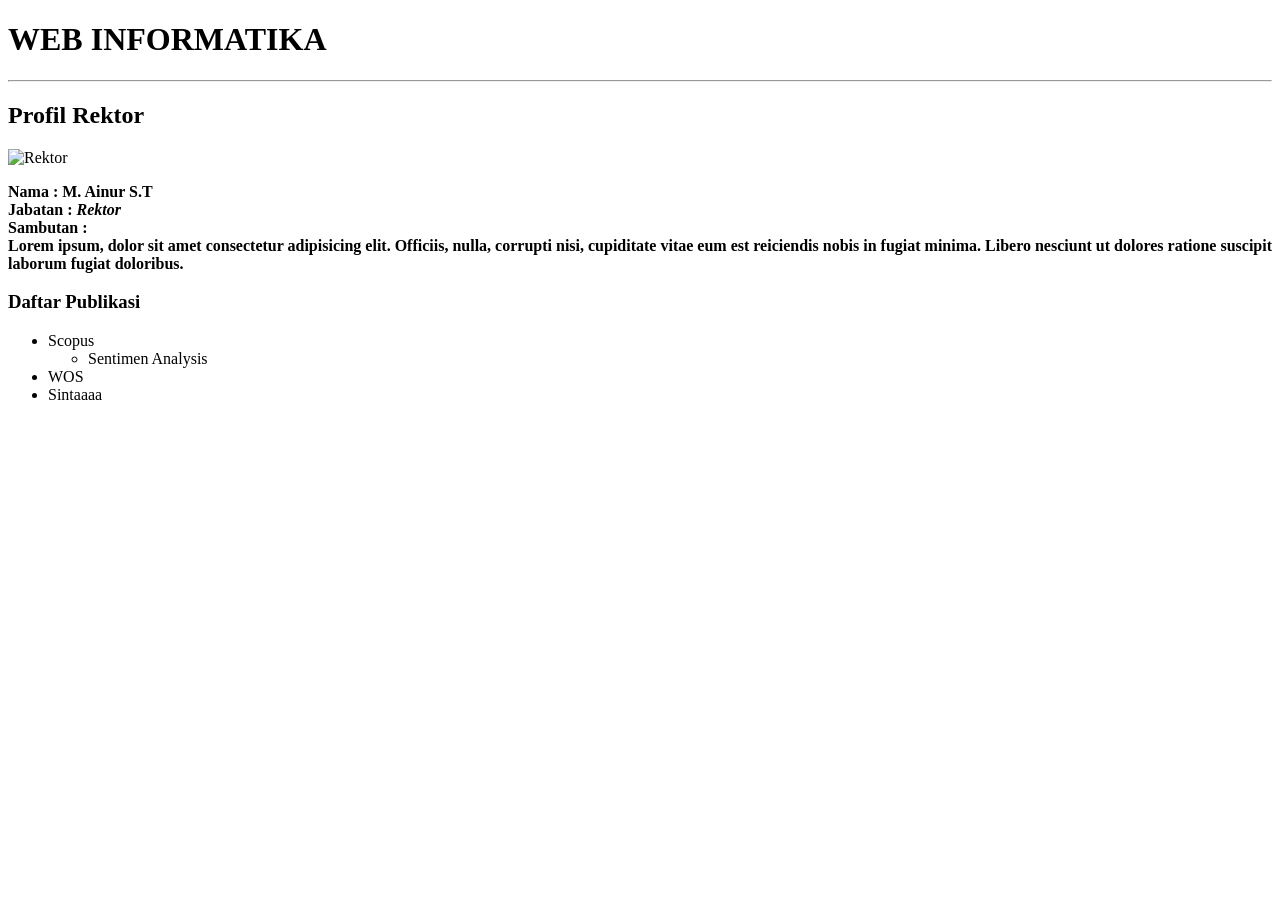
==== index.html @ 3a3ce1b7 "add homepage" ====
<!DOCTYPE html>
<html lang="en">
<head>
    <meta charset="UTF-8">
    <meta name="viewport" content="width=device-width, initial-scale=1.0">
    <title>INFORMATIKA KELAS A</title>
</head>
<body>
    <h1>WEB INFORMATIKA</h1>
    <hr>
    <h2>Profil Rektor</h2>
    <img src="C:\ifARR\asset\images\Gambar Ainur.jpeg"  alt="Rektor" width="100px" />
    <p>
        <b>Nama : M. Ainur S.T <br />
        Jabatan : <i>Rektor</i> <br />
        Sambutan : <br /> Lorem ipsum, dolor sit amet consectetur adipisicing elit. Officiis, nulla, corrupti nisi, cupiditate vitae eum est reiciendis nobis in fugiat minima. Libero nesciunt ut dolores ratione suscipit laborum fugiat doloribus.</b>
    </p>
    <h3>Daftar Publikasi</h3>
    <ul>
        <li>Scopus</li>
            <ul>
                <li>Sentimen Analysis</li>
            </ul>
        <li>WOS</li>
        <li>Sintaaaa</li>
    </ul>
</body>
</html>
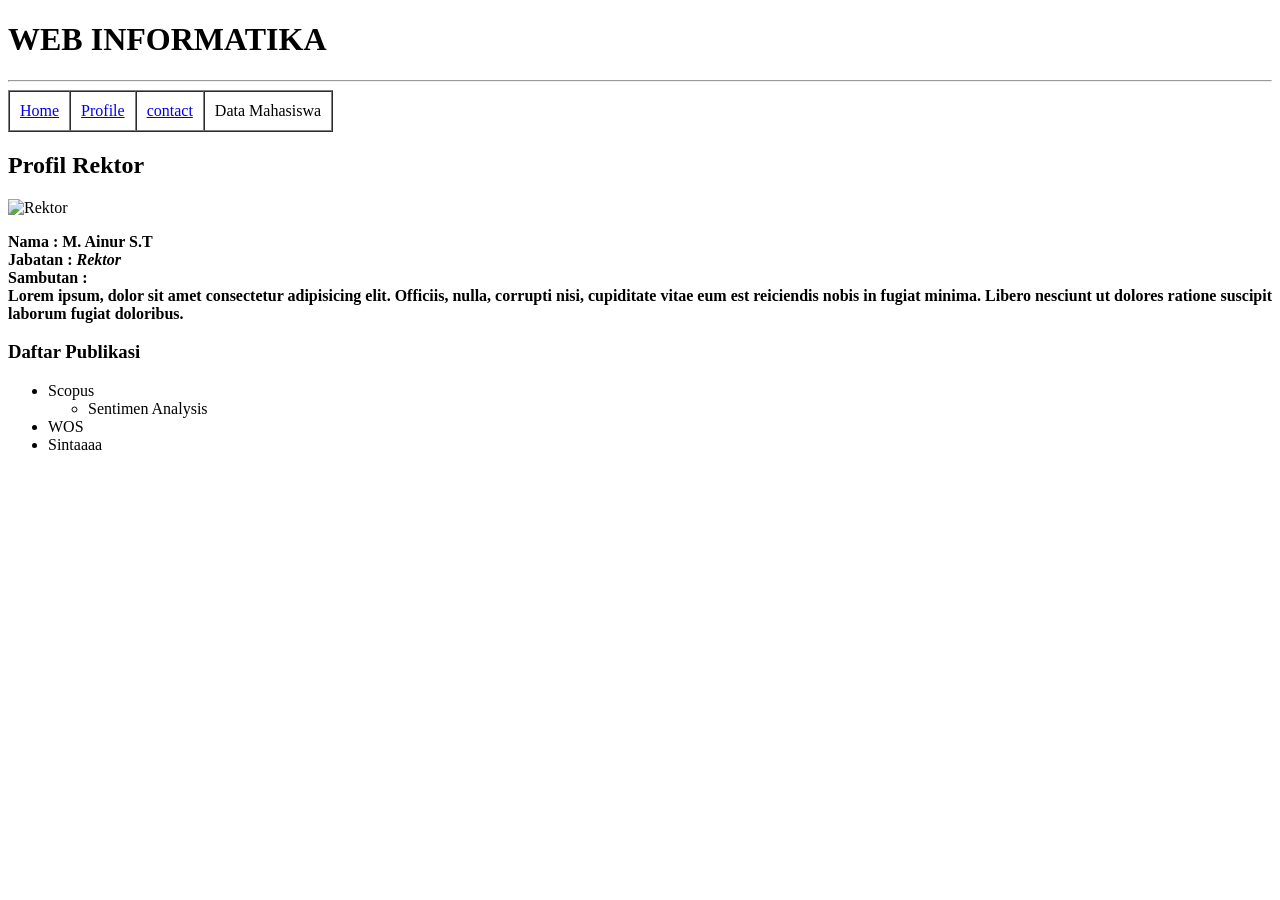
==== commit 4aa93c87: "feat: navigation" ====
--- a/index.html
+++ b/index.html
@@ -8,6 +8,16 @@
 <body>
     <h1>WEB INFORMATIKA</h1>
     <hr>
+    <table border="1px" cellspacing="0" cellpadding="10px">
+        <tr>
+            <td>
+                <a href="index.html">Home</a>
+            </td>
+            <td><a href="Profile.html">Profile</a></td>
+            <td><a href="contact.html">contact</a></td>
+            <td>Data Mahasiswa</td>
+        </tr>
+    </table>
     <h2>Profil Rektor</h2>
     <img src="C:\ifARR\asset\images\Gambar Ainur.jpeg"  alt="Rektor" width="100px" />
     <p>
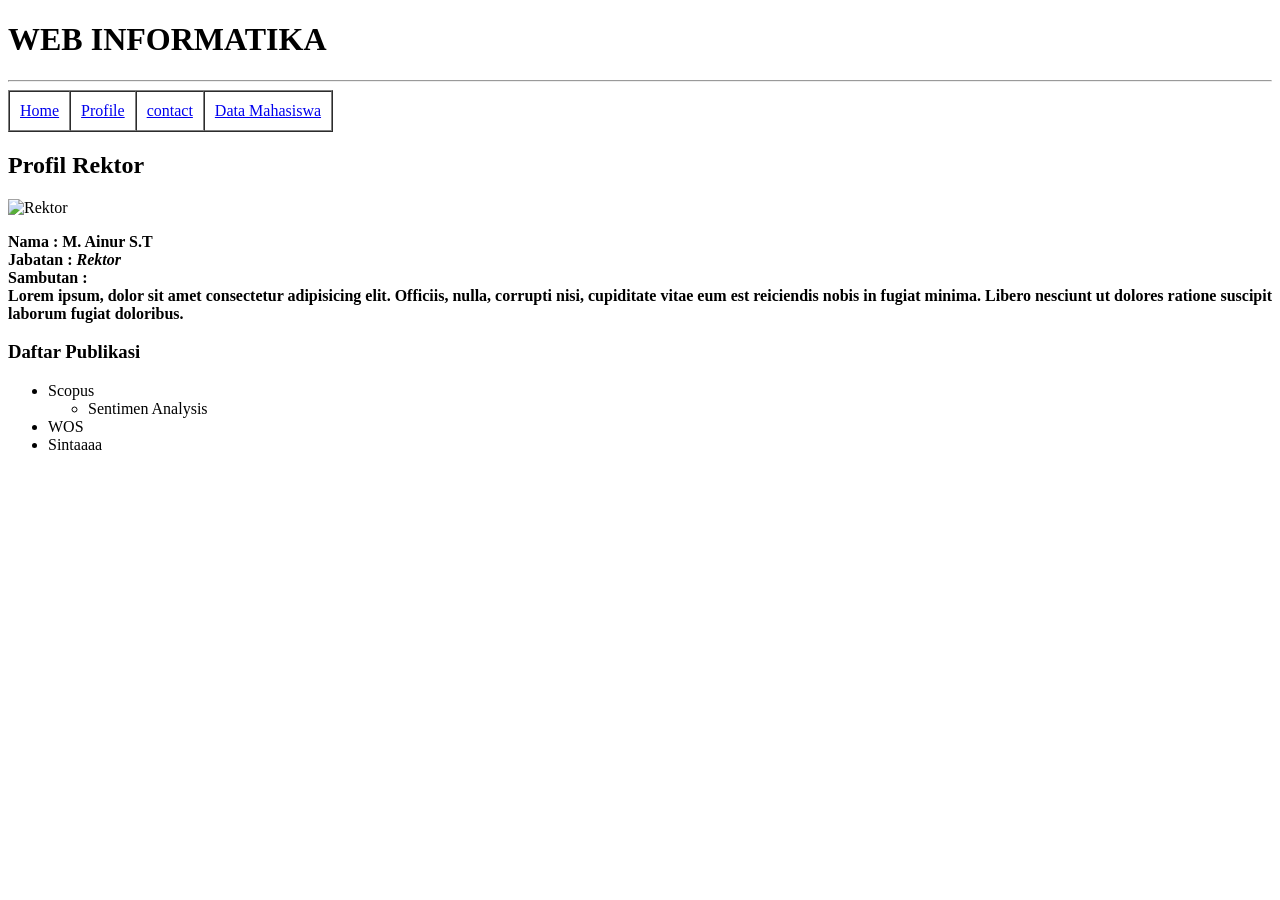
==== commit b619006c: "add table" ====
--- a/index.html
+++ b/index.html
@@ -15,7 +15,7 @@
             </td>
             <td><a href="Profile.html">Profile</a></td>
             <td><a href="contact.html">contact</a></td>
-            <td>Data Mahasiswa</td>
+            <td><a href="mahasiswa.html">Data Mahasiswa</a></td>
         </tr>
     </table>
     <h2>Profil Rektor</h2>
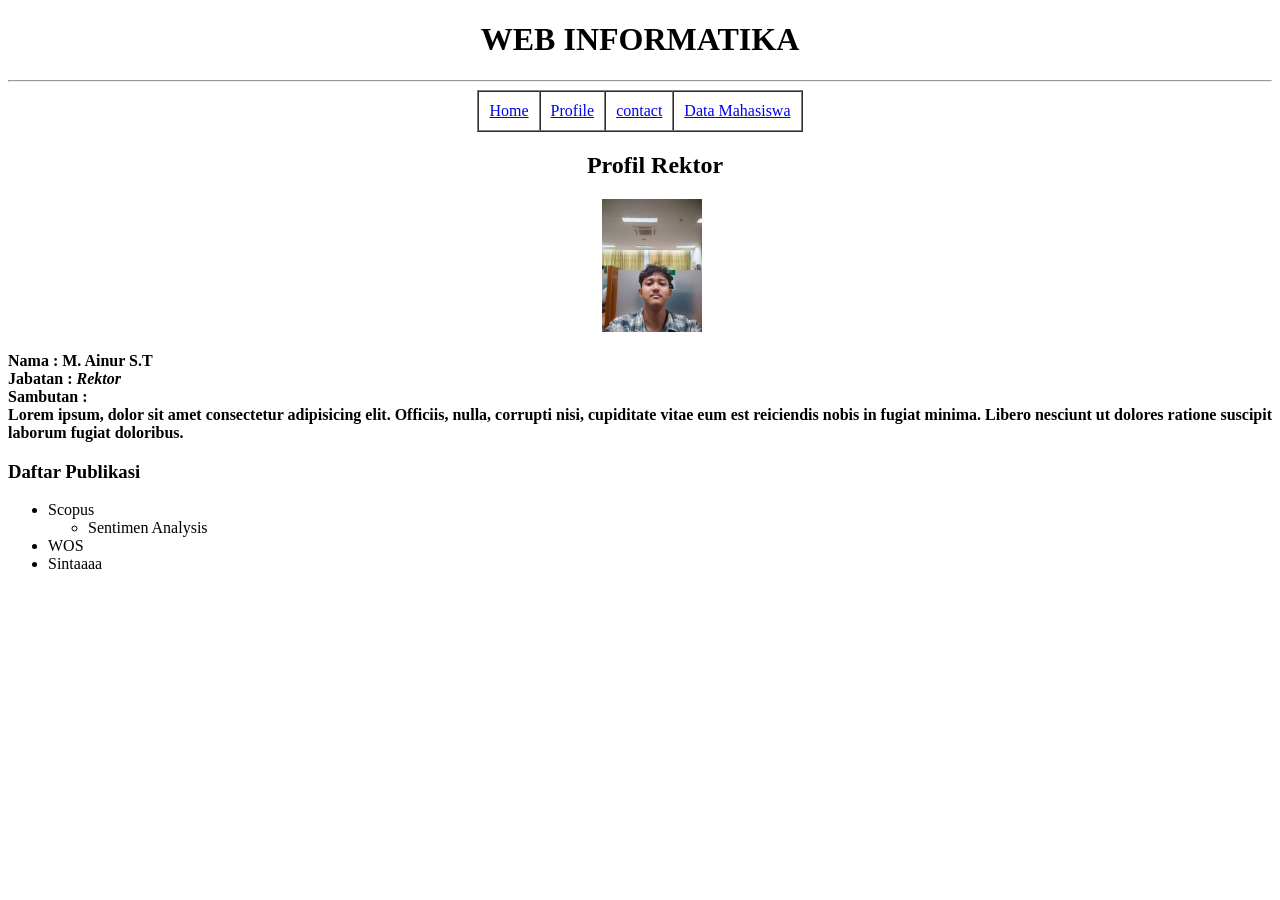
==== commit 7b5db2cc: "add style" ====
--- a/index.html
+++ b/index.html
@@ -4,11 +4,12 @@
     <meta charset="UTF-8">
     <meta name="viewport" content="width=device-width, initial-scale=1.0">
     <title>INFORMATIKA KELAS A</title>
+    <link rel="stylesheet" href="asset/css/style.css">
 </head>
 <body>
     <h1>WEB INFORMATIKA</h1>
     <hr>
-    <table border="1px" cellspacing="0" cellpadding="10px">
+    <table class="link" border="1px" cellspacing="0" cellpadding="10px">
         <tr>
             <td>
                 <a href="index.html">Home</a>
@@ -18,8 +19,8 @@
             <td><a href="mahasiswa.html">Data Mahasiswa</a></td>
         </tr>
     </table>
-    <h2>Profil Rektor</h2>
-    <img src="C:\ifARR\asset\images\Gambar Ainur.jpeg"  alt="Rektor" width="100px" />
+    <h2 class="profil">Profil Rektor</h2>
+    <img src="asset/images/Gambar Ainur.jpeg"  alt="Rektor" width="100px" />
     <p>
         <b>Nama : M. Ainur S.T <br />
         Jabatan : <i>Rektor</i> <br />
--- a/asset/css/style.css
+++ b/asset/css/style.css
@@ -0,0 +1,22 @@
+
+/*JUDUL*/
+h1 {
+    text-align: center;
+}
+a:hover {
+    color: brown;
+    font-size: 15px;
+    
+}
+.link {
+    margin: 0 auto;
+}
+/* Section profile rektor */
+.profil {
+    text-align: center;
+    margin-left: 30px;
+}
+
+img{
+    margin-left: 47%;
+}
